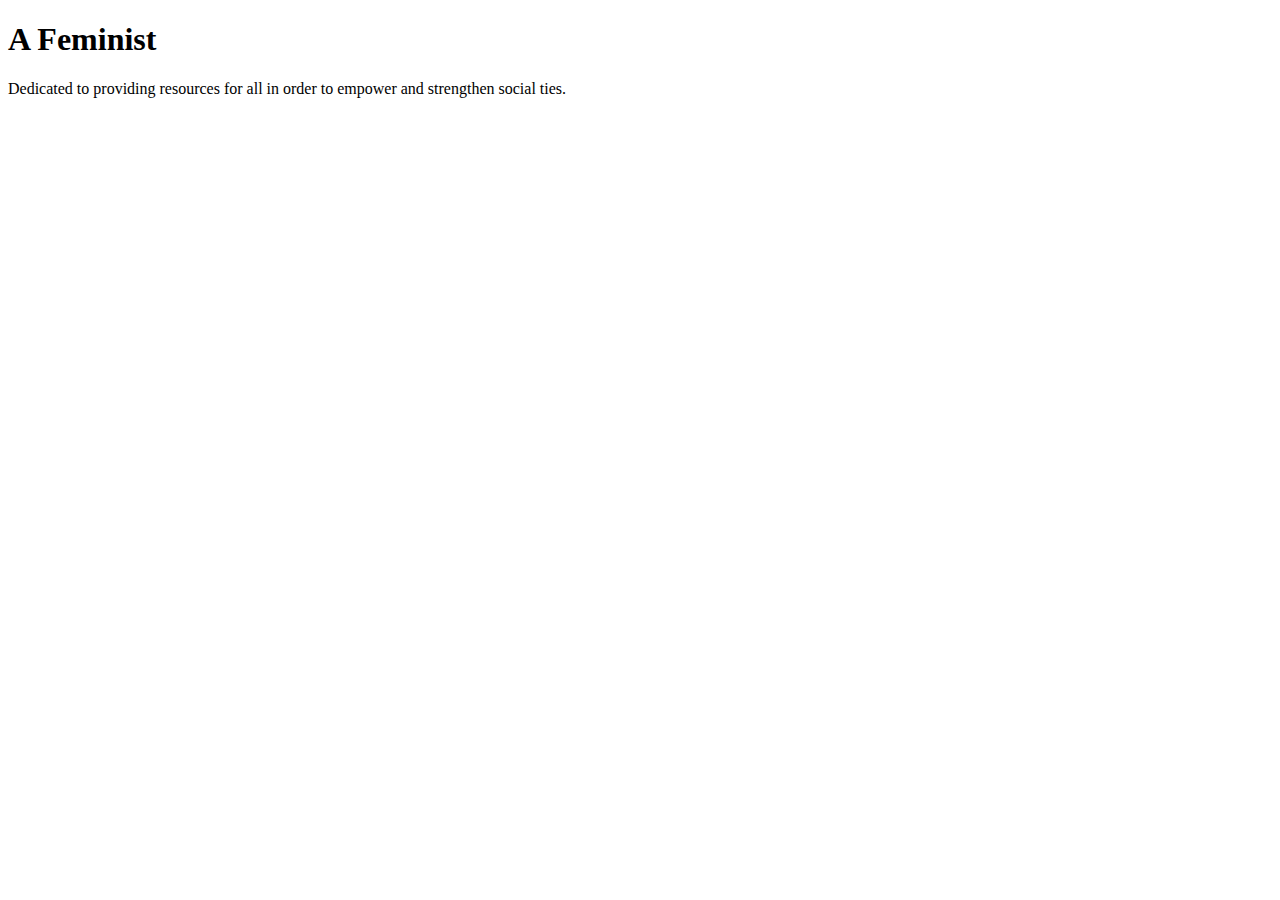
==== index.html @ 6184dd38 "original upload" ====
<!DOCTYPE html>
  <html>
  <head>
  	<title>Maryajose Zubillaga</title>
  </head>
  <body>
  	<h1>A Feminist</h1>
 	<p>Dedicated to providing resources for all in order to empower and strengthen social ties. </p>
  </body>
  </html>
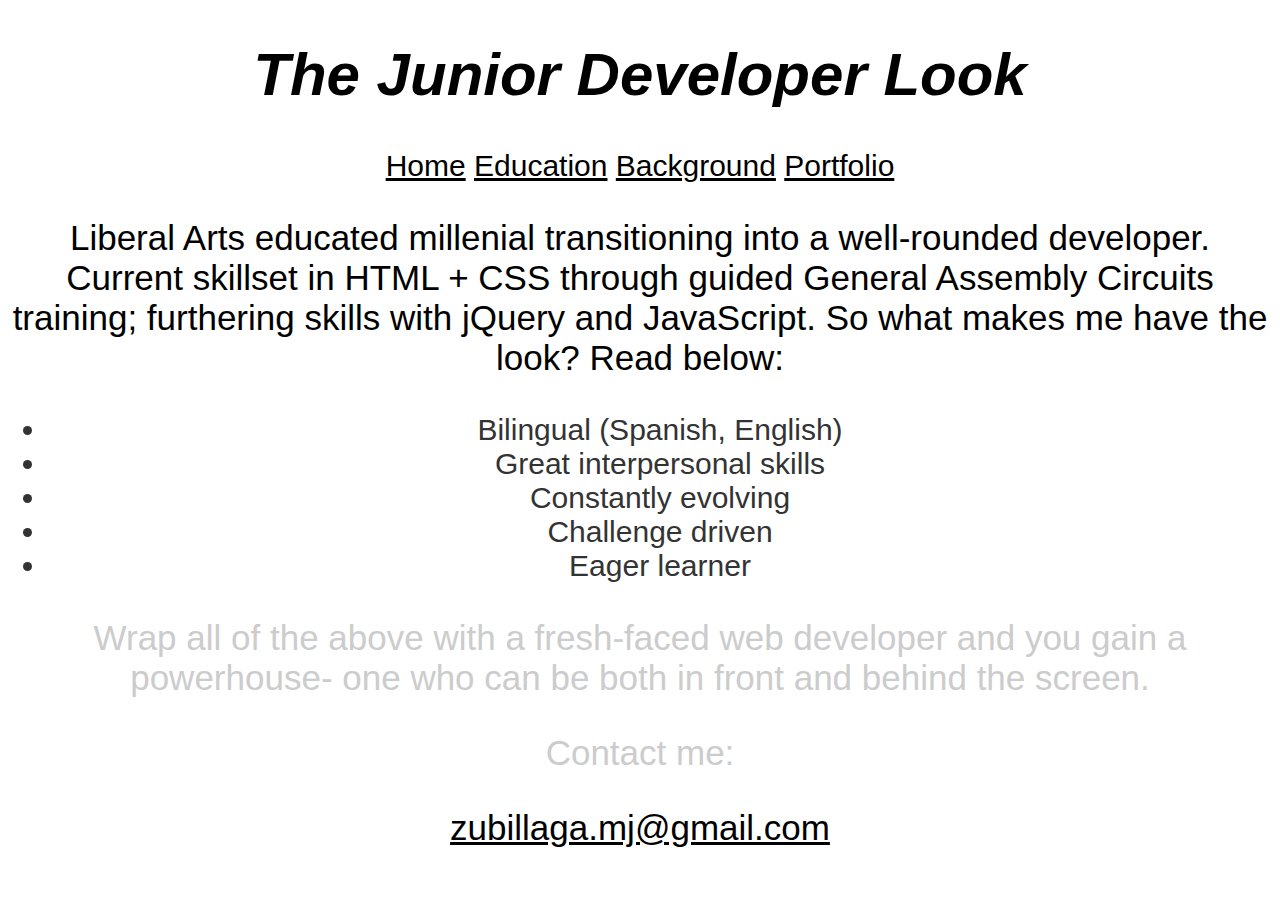
==== commit 91ebe401: "Add files via upload" ====
--- a/index.html
+++ b/index.html
@@ -1,10 +1,41 @@
-  <!DOCTYPE html>
-  <html>
-  <head>
-  	<title>Maryajose Zubillaga</title>
-  </head>
-  <body>
-  	<h1>A Feminist</h1>
- 	<p>Dedicated to providing resources for all in order to empower and strengthen social ties. </p>
-  </body>
-  </html>
+<!DOCTYPE html>
+<html>
+<head>
+	<title>Maryajose Zubillaga</title>
+
+	<link rel="stylesheet" type="text/css" href="style.css">
+</head>
+
+<body>
+	<header>
+		<h1 id="slogan"> The Junior Developer Look</h1>
+
+		<nav>
+			<a href="#">Home</a>
+			<a href="#">Education</a>
+			<a href="#">Background</a>
+			<a href="#">Portfolio</a>
+		</nav>
+
+	</header>
+
+	<main>
+		<p>Liberal Arts educated millenial transitioning into a well-rounded developer. Current  skillset in HTML + CSS through guided General Assembly Circuits training; furthering skills with jQuery and JavaScript. So what makes me have the look? Read below:</p>
+
+	<ul>	
+		<li>Bilingual (Spanish, English)</li>
+		<li>Great interpersonal skills</li>
+		<li>Constantly evolving</li>
+		<li>Challenge driven</li>
+		<li>Eager learner</li>
+	</ul>
+	</main>
+
+	<footer>
+		<p>Wrap all of the above with a fresh-faced web developer and you gain a powerhouse- one who can be both in front and behind the screen.</p>
+	
+		<p>Contact me:</p>
+		<p><a href="mailto:zubillaga.mj@gmail.com?subject= You%20Have%20The%20Look">zubillaga.mj@gmail.com</a></p>
+	</footer>
+</body>
+</html>--- a/style.css
+++ b/style.css
@@ -0,0 +1,38 @@
+body {
+	background-image: url("techoffice.jpg");
+	background-size: 100%;
+	text-align: center ;
+	font-family: "Yanone Kaffeeesatz", sans-serif;
+	font-weight: 500;
+}
+
+header {
+	font-size: 30px;
+	color: #000000;
+}
+
+p {
+	font-size: 35px;
+	font-style: bold;
+}
+
+ul {
+	font-size: 30px;
+	font-style: bold;
+	color: #333333;
+}
+
+footer {
+	font-size: 35px;
+	font-style: bold;
+	color: #cccccc;
+}
+
+#slogan {
+	font-style: italic;
+}
+
+a {
+	color: #000000;
+	text-decoration: underline;
+}
